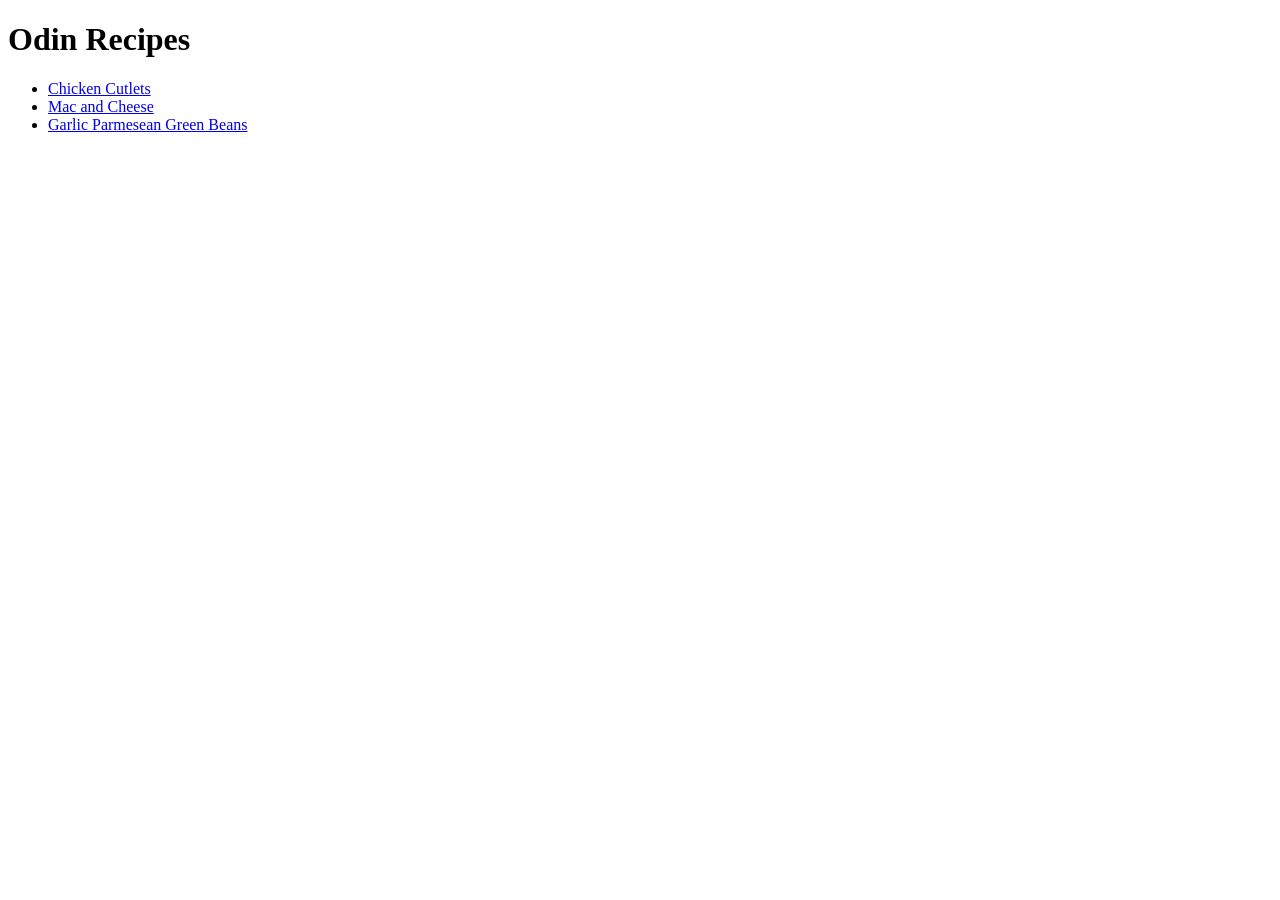
==== index.html @ 33129da0 "Added recipe index.html with Chicken Cutlet recipe Also included the working links to two more recip" ====
<!DOCTYPE html>
<html lang="en">
<head>
    <meta charset="UTF-8">
    <meta name="viewport" content="width=device-width, initial-scale=1.0">
    <title>Reciproject</title>
</head>
<body>
    <h1>Odin Recipes</h1>
    <ul>
       <li> <a href="recipes/chicken-cutlets.html">Chicken Cutlets</a></li>
       <li> <a href="recipes/mac-and-cheese.html">Mac and Cheese</a></li>
       <li> <a href="recipes/garlic-parm-green-beans.html">Garlic Parmesean Green Beans</a></li>
    </ul>
</body>
</html>
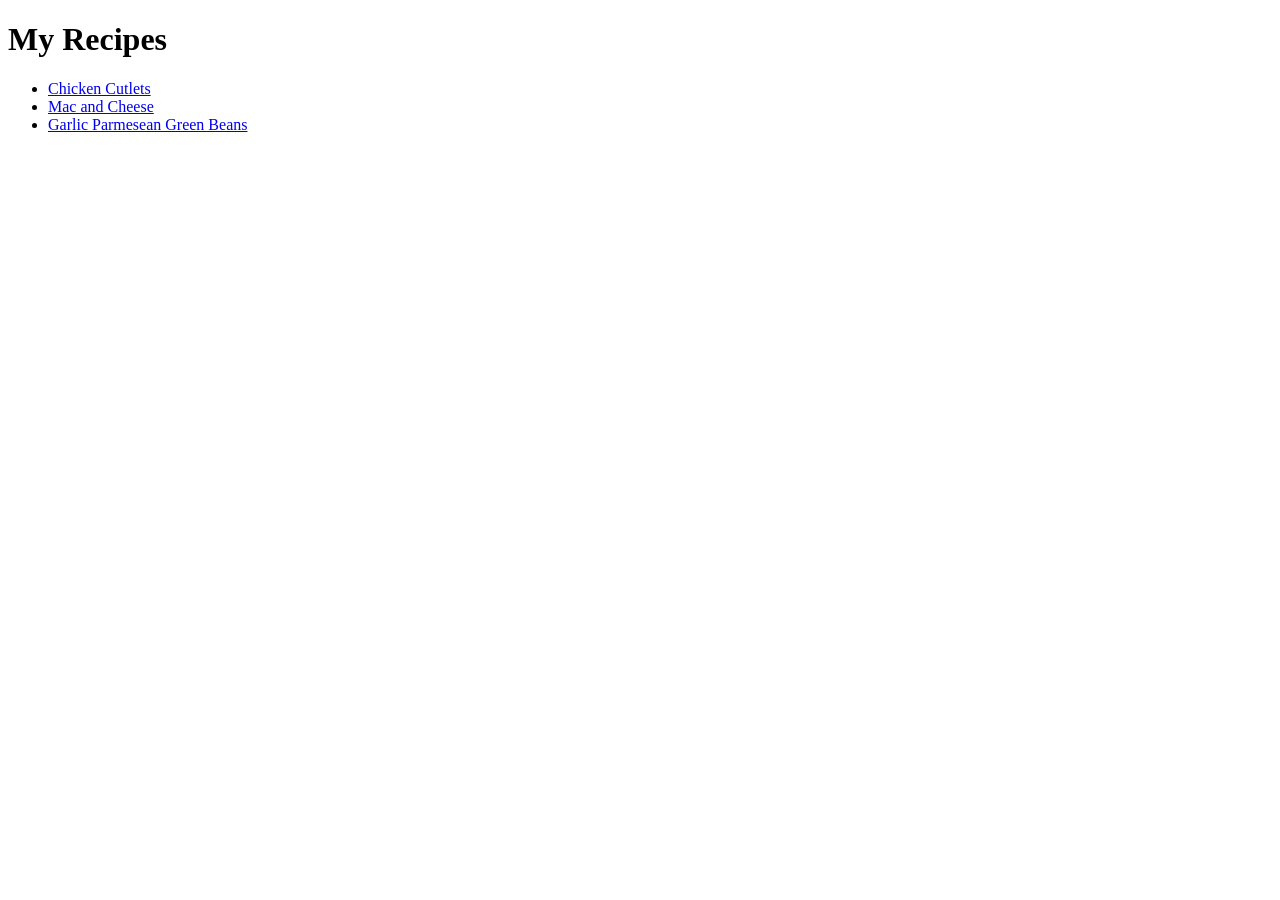
==== commit ceede896: "Added 2 recipes, Added descriptions, fixed typos fixed parmesan typo (was parmesean) , added "descri" ====
--- a/index.html
+++ b/index.html
@@ -6,7 +6,7 @@
     <title>Reciproject</title>
 </head>
 <body>
-    <h1>Odin Recipes</h1>
+    <h1>My Recipes</h1>
     <ul>
        <li> <a href="recipes/chicken-cutlets.html">Chicken Cutlets</a></li>
        <li> <a href="recipes/mac-and-cheese.html">Mac and Cheese</a></li>
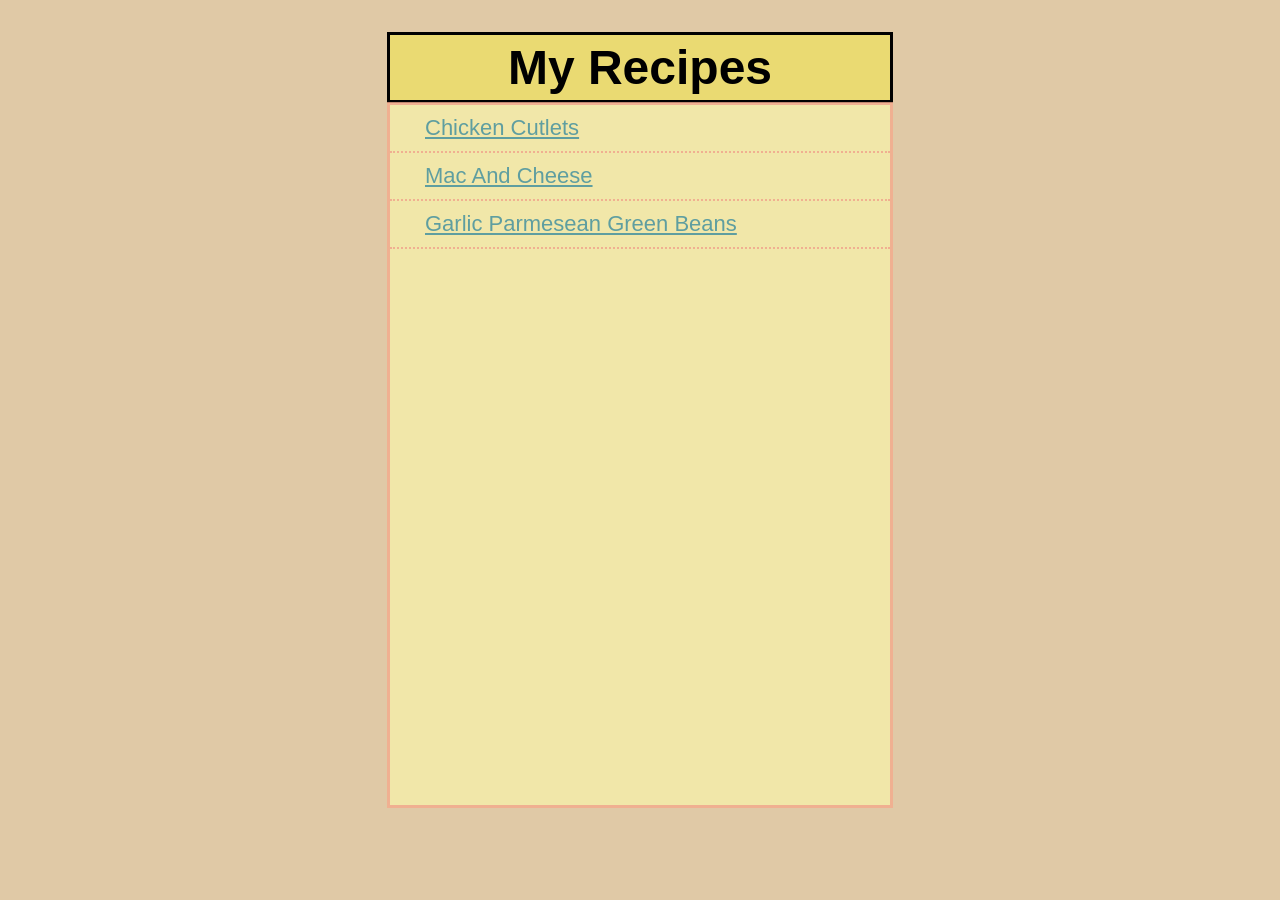
==== commit 6adc6daf: "added and implemented styles.css have not learned responsive design yet so very clanky and WIP, imag" ====
--- a/index.html
+++ b/index.html
@@ -1,13 +1,14 @@
 <!DOCTYPE html>
 <html lang="en">
 <head>
+    <link rel="stylesheet" href="styles.css">
     <meta charset="UTF-8">
     <meta name="viewport" content="width=device-width, initial-scale=1.0">
     <title>Reciproject</title>
 </head>
 <body>
-    <h1>My Recipes</h1>
-    <ul>
+    <h1 class="title">My Recipes</h1>
+    <ul class="recipe-list">
        <li> <a href="recipes/chicken-cutlets.html">Chicken Cutlets</a></li>
        <li> <a href="recipes/mac-and-cheese.html">Mac and Cheese</a></li>
        <li> <a href="recipes/garlic-parm-green-beans.html">Garlic Parmesean Green Beans</a></li>
--- a/styles.css
+++ b/styles.css
@@ -0,0 +1,64 @@
+html {
+    box-sizing: border-box;
+    background-color: #E0C9a6;
+    font-family: 'Franklin Gothic Medium', 'Arial Narrow', Arial, sans-serif;
+}
+.title {
+    background-color:#ffff0050;
+    font-size: 48px;
+    padding: 5px 118px;
+    border: solid;
+    width: fit-content;
+    margin: auto;
+    margin-top: 32px;
+}
+.recipe-list {
+    background-color: rgba(255, 255, 172, 0.568);
+    font-size: 22px;
+    border: solid #f07b7b80;
+    width: 500px;
+    height: 700px;
+    margin: auto;
+    padding: 0;
+    margin-top:-1px;
+}
+.recipe-list li {
+    list-style: none;
+    border-bottom: 2px dotted #f07b7b80;
+    text-indent: 25px;
+    height: auto;
+    padding: 10px;
+    text-transform: capitalize;
+}
+a {
+    color: cadetblue;
+}
+
+img {
+    display:block;
+    height: 485px;
+    width: 600px;
+    margin-left: 635px;
+    border: solid white;
+}
+.recipe-title {
+    width: fit-content;
+    margin: auto;
+}
+.description{
+    border: solid lightcoral;
+    margin-top: -490px;
+}
+.ingredients {
+border: solid darkcyan;
+}
+.description, .ingredients {
+    width: 600px;
+    padding: 15px;
+    font-size: 18px;
+}
+.directions {
+    width: 1235px;
+    border: solid;
+    font-size: 18px;
+}
